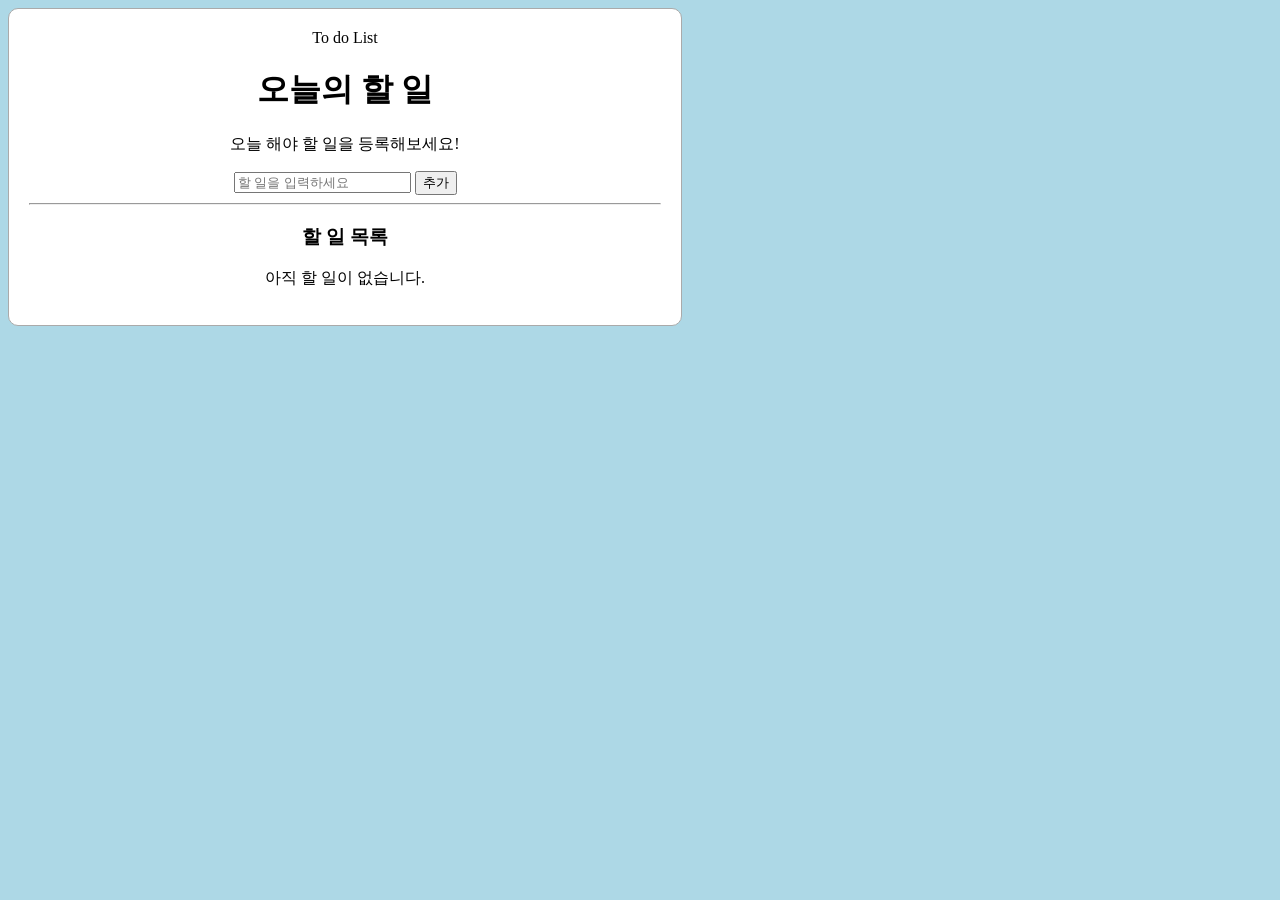
==== toDoList/src/main/webapp/to_do_project/index.html @ 09fc7bb2 "해야할일" ====
<!DOCTYPE html>
<html>
<head>
<meta charset="UTF-8">
<title>Insert title here</title>
<link rel="stylesheet" href="./css/style.css">

</head>
<body>
<div class="main-box">
<main>To do List</main>
<h1>오늘의 할 일</h1>
<p>오늘 해야 할 일을 등록해보세요!</p>
<input id="insertList" type="text" placeholder="할 일을 입력하세요"/> <button id="btn_add">추가</button>
<hr>
<h3>할 일 목록</h3>
<ul id="myList">
	<li>아직 할 일이 없습니다.</li>
</ul>
</div>
</body>
<script src="./js/script.js"/></script>
</html>
---- toDoList/src/main/webapp/to_do_project/css/style.css ----
@charset "UTF-8";

body{
	background-color: lightblue;
	
}
.main-box{
	width: 50%;
	padding: 20px;
	background-color: white;
	border-radius: 10px;
	border: 1px solid #aaa;
	text-align: center;
}
ul { padding-left: 0;}
ul > li{
	list-style: none;
}
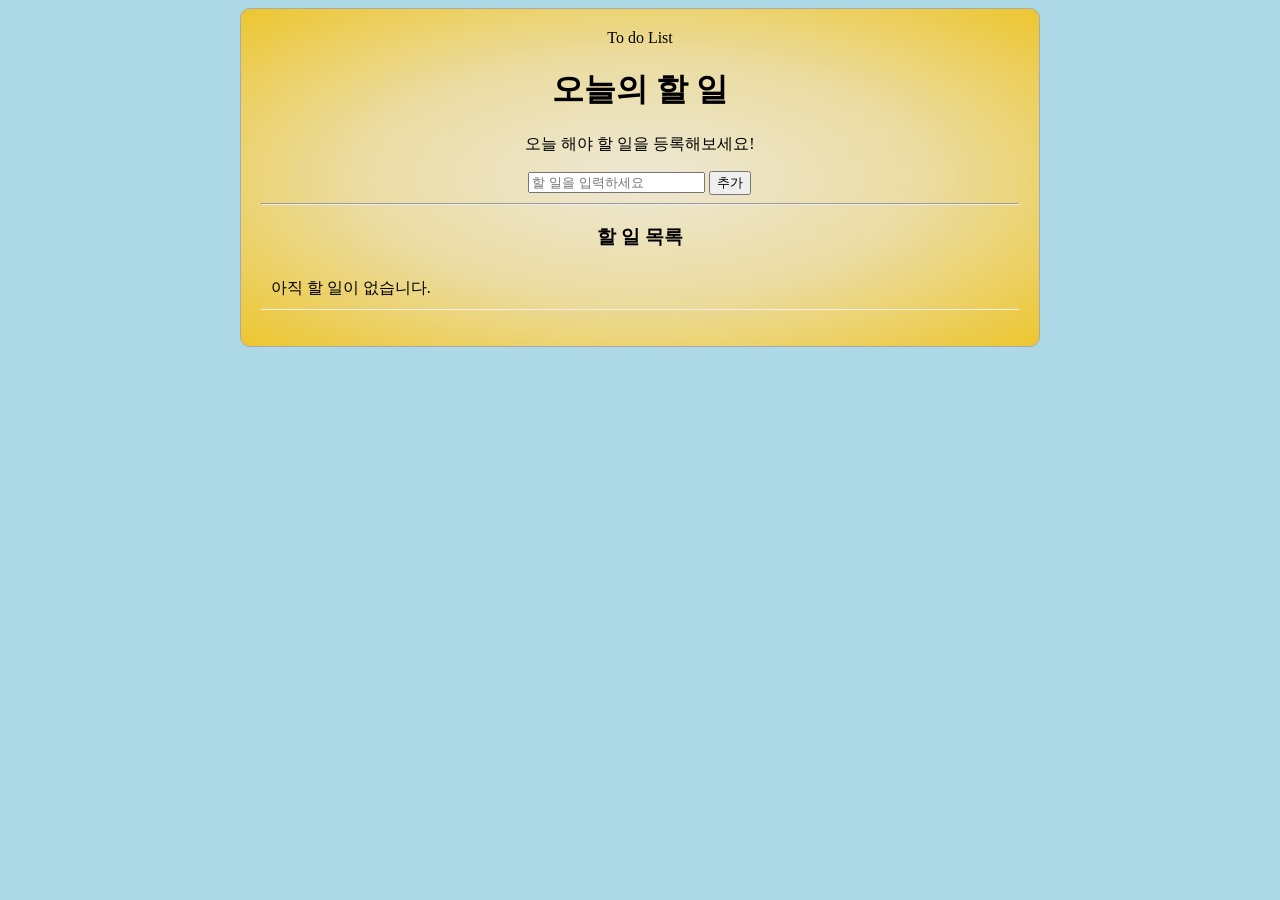
==== commit 0cc57ad8: "해야할일 만들기 1" ====
--- a/toDoList/src/main/webapp/to_do_project/index.html
+++ b/toDoList/src/main/webapp/to_do_project/index.html
@@ -8,12 +8,12 @@
 </head>
 <body>
 <div class="main-box">
-<main>To do List</main>
-<h1>오늘의 할 일</h1>
-<p>오늘 해야 할 일을 등록해보세요!</p>
-<input id="insertList" type="text" placeholder="할 일을 입력하세요"/> <button id="btn_add">추가</button>
-<hr>
-<h3>할 일 목록</h3>
+	<main>To do List</main>
+	<h1>오늘의 할 일</h1>
+	<p>오늘 해야 할 일을 등록해보세요!</p>
+	<input id="insertList" type="text" placeholder="할 일을 입력하세요"/> <button id="btn_add">추가</button>
+	<hr>
+	<h3>할 일 목록</h3>
 <ul id="myList">
 	<li>아직 할 일이 없습니다.</li>
 </ul>
--- a/toDoList/src/main/webapp/to_do_project/css/style.css
+++ b/toDoList/src/main/webapp/to_do_project/css/style.css
@@ -5,14 +5,48 @@
 	
 }
 .main-box{
-	width: 50%;
+	width: 60%;
 	padding: 20px;
-	background-color: white;
+	background-image: radial-gradient(#ede8d5, #ebdca2, #edc62f);
 	border-radius: 10px;
 	border: 1px solid #aaa;
 	text-align: center;
+	margin: 0 auto;
 }
 ul { padding-left: 0;}
+
 ul > li{
-	list-style: none;
+	
+	display: flex;
+	align-items: center;
+	padding: 10px;
+	border-bottom: 1px solid #eee;
+}
+.btn_del {
+	margin-left: auto;
+	position: relative;
+	width: 15px;
+	height: 15px;
+	background: transparent;
+	border: none;
+	cursor: pointer;
+}
+
+.btn_del::before,
+.btn_del::after {
+  content: '';
+  position: absolute;
+  top: 50%;
+  left: 50%;
+  width: 20px;
+  height: 2px;
+  background-color: #bf1d1d;
+}
+
+.btn_del::before {
+  transform: translate(-50%, -50%) rotate(45deg);
+}
+
+.btn_del::after {
+  transform: translate(-50%, -50%) rotate(-45deg);
 }
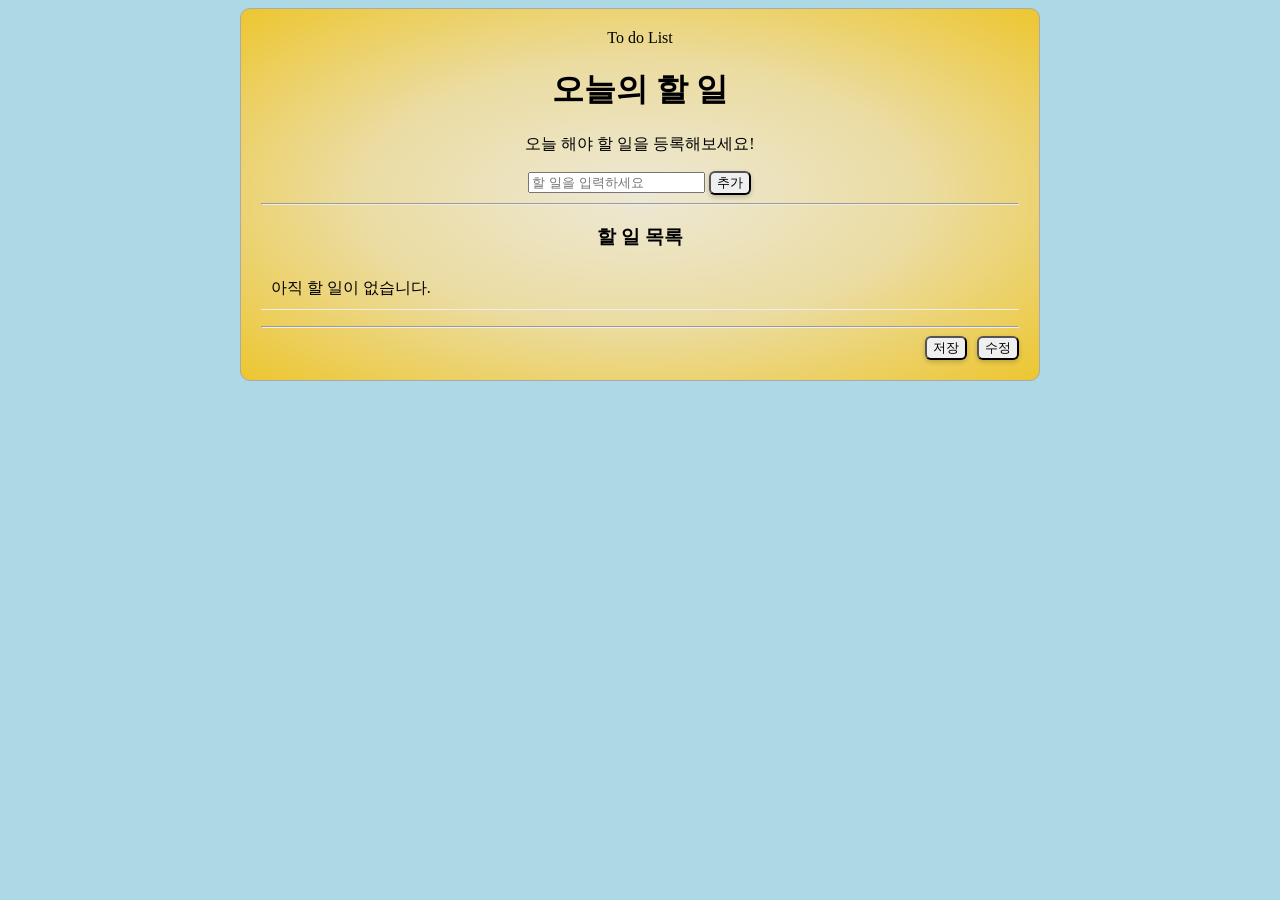
==== commit d327ce4c: "해야할 일 2" ====
--- a/toDoList/src/main/webapp/to_do_project/index.html
+++ b/toDoList/src/main/webapp/to_do_project/index.html
@@ -14,9 +14,14 @@
 	<input id="insertList" type="text" placeholder="할 일을 입력하세요"/> <button id="btn_add">추가</button>
 	<hr>
 	<h3>할 일 목록</h3>
-<ul id="myList">
-	<li>아직 할 일이 없습니다.</li>
-</ul>
+	<ul id="myList">
+		<li id="no_list">아직 할 일이 없습니다.</li>
+	</ul>
+	<hr>
+	<div class="bottom_btn">
+		<button id="btn_save">저장</button>
+		<button id="btn_edit">수정</button>
+	</div>
 </div>
 </body>
 <script src="./js/script.js"/></script>
--- a/toDoList/src/main/webapp/to_do_project/css/style.css
+++ b/toDoList/src/main/webapp/to_do_project/css/style.css
@@ -31,6 +31,9 @@
 	border: none;
 	cursor: pointer;
 }
+.btn_del.hide {
+  display: none;
+}
 
 .btn_del::before,
 .btn_del::after {
@@ -49,4 +52,14 @@
 
 .btn_del::after {
   transform: translate(-50%, -50%) rotate(-45deg);
+}
+.bottom_btn {
+	display: flex;
+	justify-content: flex-end;
+	gap : 10px;
+}
+#btn_save, #btn_edit, #btn_add {
+	border-radius: 6px;
+	cursor: pointer;
+	box-shadow: 0 2px 5px rgba(0,0,0,0.2);
 }
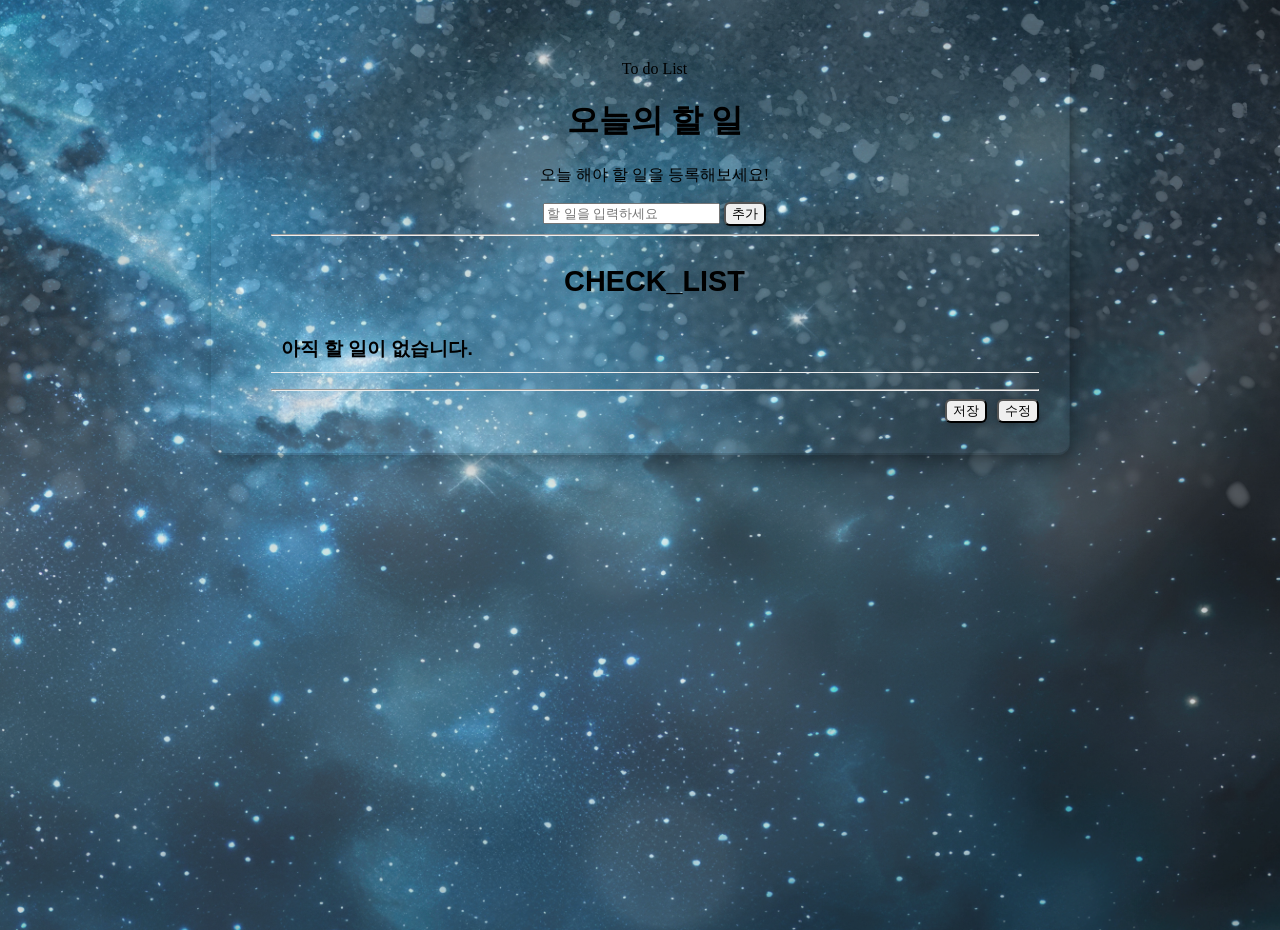
==== commit f793dd5a: "해야할일 ver.3" ====
--- a/toDoList/src/main/webapp/to_do_project/index.html
+++ b/toDoList/src/main/webapp/to_do_project/index.html
@@ -13,7 +13,7 @@
 	<p>오늘 해야 할 일을 등록해보세요!</p>
 	<input id="insertList" type="text" placeholder="할 일을 입력하세요"/> <button id="btn_add">추가</button>
 	<hr>
-	<h3>할 일 목록</h3>
+	<h3 id="h3_style" style="font-size: 1.8em;">CHECK_LIST</h3>
 	<ul id="myList">
 		<li id="no_list">아직 할 일이 없습니다.</li>
 	</ul>
@@ -22,6 +22,7 @@
 		<button id="btn_save">저장</button>
 		<button id="btn_edit">수정</button>
 	</div>
+
 </div>
 </body>
 <script src="./js/script.js"/></script>
--- a/toDoList/src/main/webapp/to_do_project/css/style.css
+++ b/toDoList/src/main/webapp/to_do_project/css/style.css
@@ -1,26 +1,95 @@
 @charset "UTF-8";
 
-body{
-	background-color: lightblue;
+body {
+  background-image: 
+    url('../images/nukki.png'),
+    url('../images/backspace.jpg');
+
+  background-position: 
+    center center,
+    center center;
+
+  background-repeat: 
+    no-repeat,
+    no-repeat;
+  background-size: 
+    cover,
+    cover;
+
+  margin: 0;
+  min-height: 100vh; 
+}
+.main-box {
+	position: relative;
+	z-index: 1;
+	width: 60%;
+
+	padding: 30px 30px 30px 60px; 
+
+	background: transparent; 
+
+	border-radius: 12px;
+	text-align: center;
+	box-shadow: 0 8px 24px rgba(0, 0, 0, 0.15);
+	margin: 30px auto;
 	
+	box-shadow: 
+    8px 12px 20px rgba(0, 0, 0, 0.25),
+    2px 4px 6px rgba(0, 0, 0, 0.12);
+
+	border-right: 1px solid rgba(0, 0, 0, 0.1);
+	border-bottom: 2px solid rgba(0, 0, 0, 0.15);
+  
+	overflow: hidden;
 }
-.main-box{
-	width: 60%;
-	padding: 20px;
-	background-image: radial-gradient(#ede8d5, #ebdca2, #edc62f);
-	border-radius: 10px;
-	border: 1px solid #aaa;
-	text-align: center;
-	margin: 0 auto;
+#h3_style{
+	font-family: "휴먼편지체", Segoe Print, sans-serif;
+}
+
+.main-box::before {
+	content: '';
+	position: absolute;
+	top: 0;
+	left: 0;
+	right: 0;
+	bottom: 0;
+	z-index: -1; 
+
+	background-image: url('../images/liimage.jpg');
+	background-size: cover;
+	background-repeat: no-repeat;
+	background-position: center;
+
+  -webkit-mask-image: radial-gradient(circle at 25px center, transparent 0px, transparent 8px, black 9px);
+  mask-image: radial-gradient(circle at 25px center, transparent 0px, transparent 8px, black 9px);
+
+
+  -webkit-mask-size: 100% 40px;
+  mask-size: 100% 40px;
+
+  -webkit-mask-repeat: repeat-y;
+  mask-repeat: repeat-y;
 }
 ul { padding-left: 0;}
 
 ul > li{
-	
+	font-family: "휴먼편지체", Segoe Print, sans-serif;
+	font-weight: bold;
+	font-size: 1.2em;
 	display: flex;
 	align-items: center;
 	padding: 10px;
 	border-bottom: 1px solid #eee;
+}
+
+ul > li > span.list_text {
+	flex: 1;
+	text-align: center;
+}
+ul > li > span.list_text.chkCom{
+	text-decoration: line-through;
+	text-decoration-thickness: 2px;
+	color: #a496b3;
 }
 .btn_del {
 	margin-left: auto;
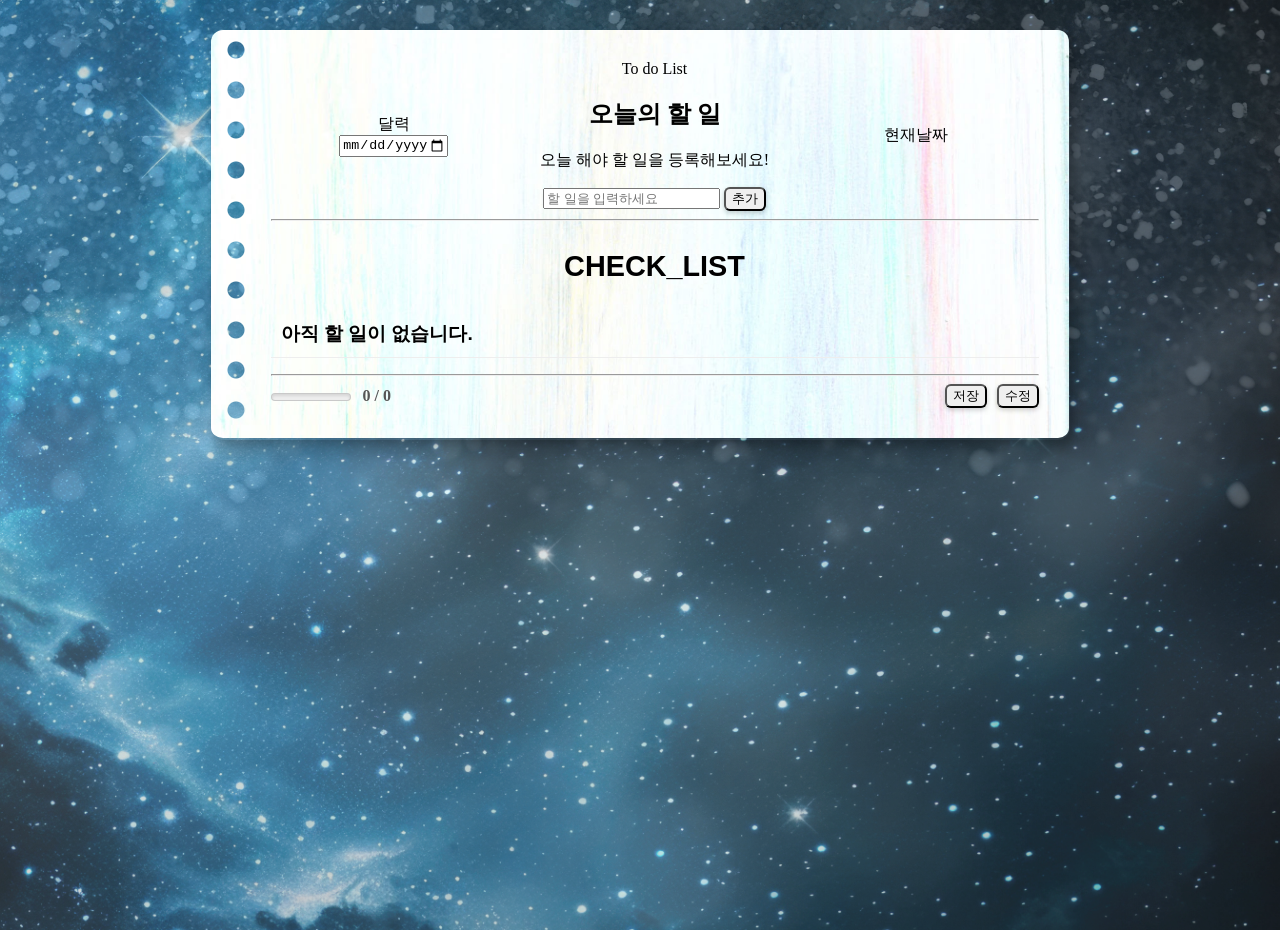
==== commit 0e1cebf6: "해야할일 ver.4" ====
--- a/toDoList/src/main/webapp/to_do_project/index.html
+++ b/toDoList/src/main/webapp/to_do_project/index.html
@@ -8,21 +8,37 @@
 </head>
 <body>
 <div class="main-box">
-	<main>To do List</main>
-	<h1>오늘의 할 일</h1>
-	<p>오늘 해야 할 일을 등록해보세요!</p>
-	<input id="insertList" type="text" placeholder="할 일을 입력하세요"/> <button id="btn_add">추가</button>
+	<header class="top_header">
+		<article class="header_left">
+			<label for="cal_date">달력</label><br>
+			<input id="cal_date" type="date" min="2020-01-01" max="2030-12-31">
+		</article>
+		<section class="header_middle">
+			<main>To do List</main>
+			<h1>오늘의 할 일</h1>
+			<p>오늘 해야 할 일을 등록해보세요!</p>
+			<input id="insertList" type="text" placeholder="할 일을 입력하세요"/> <button id="btn_add">추가</button>
+		</section>
+		<article class="header_right">
+			<time class="today_time">현재날짜</time>
+		</article>
+	</header>
 	<hr>
 	<h3 id="h3_style" style="font-size: 1.8em;">CHECK_LIST</h3>
 	<ul id="myList">
 		<li id="no_list">아직 할 일이 없습니다.</li>
 	</ul>
 	<hr>
-	<div class="bottom_btn">
-		<button id="btn_save">저장</button>
-		<button id="btn_edit">수정</button>
-	</div>
-
+	<footer>
+		<article class="bottom_meter">
+			<meter id="todo_meter" min="0" max="1" value="0">목표달성률</meter>
+			<span id="meter_text">0 / 0</span>
+		</article>
+		<article class="bottom_btn">
+			<button id="btn_save">저장</button>
+			<button id="btn_edit">수정</button>
+		</article>
+	</footer>
 </div>
 </body>
 <script src="./js/script.js"/></script>
--- a/toDoList/src/main/webapp/to_do_project/css/style.css
+++ b/toDoList/src/main/webapp/to_do_project/css/style.css
@@ -7,17 +7,36 @@
 
   background-position: 
     center center,
-    center center;
+    top center;
 
   background-repeat: 
     no-repeat,
     no-repeat;
+    
   background-size: 
     cover,
-    cover;
-
+	cover;
+	
   margin: 0;
   min-height: 100vh; 
+}
+.top_header {
+	display: flex;
+	justify-content: space-between;
+	align-items: center;
+	gap: 15px;
+}
+.header_left,.header_middle,.header_right {
+	flex: 1;
+}
+.header_left {
+	
+}
+.header_middle {
+	text-align: center;
+}
+.header_right {
+	
 }
 .main-box {
 	position: relative;
@@ -91,6 +110,21 @@
 	text-decoration-thickness: 2px;
 	color: #a496b3;
 }
+footer {
+	display: flex;
+	justify-content: space-between;
+	align-items: center;
+}
+#meter_text{
+	margin-left: 8px; 
+	font-weight: bold; 
+	color: #555;
+}
+meter::-webkit-meter-bar {
+  background: #eee;
+  border-radius: 4px;
+  box-shadow: inset 0 2px 3px rgba(0,0,0,0.1);
+}
 .btn_del {
 	margin-left: auto;
 	position: relative;
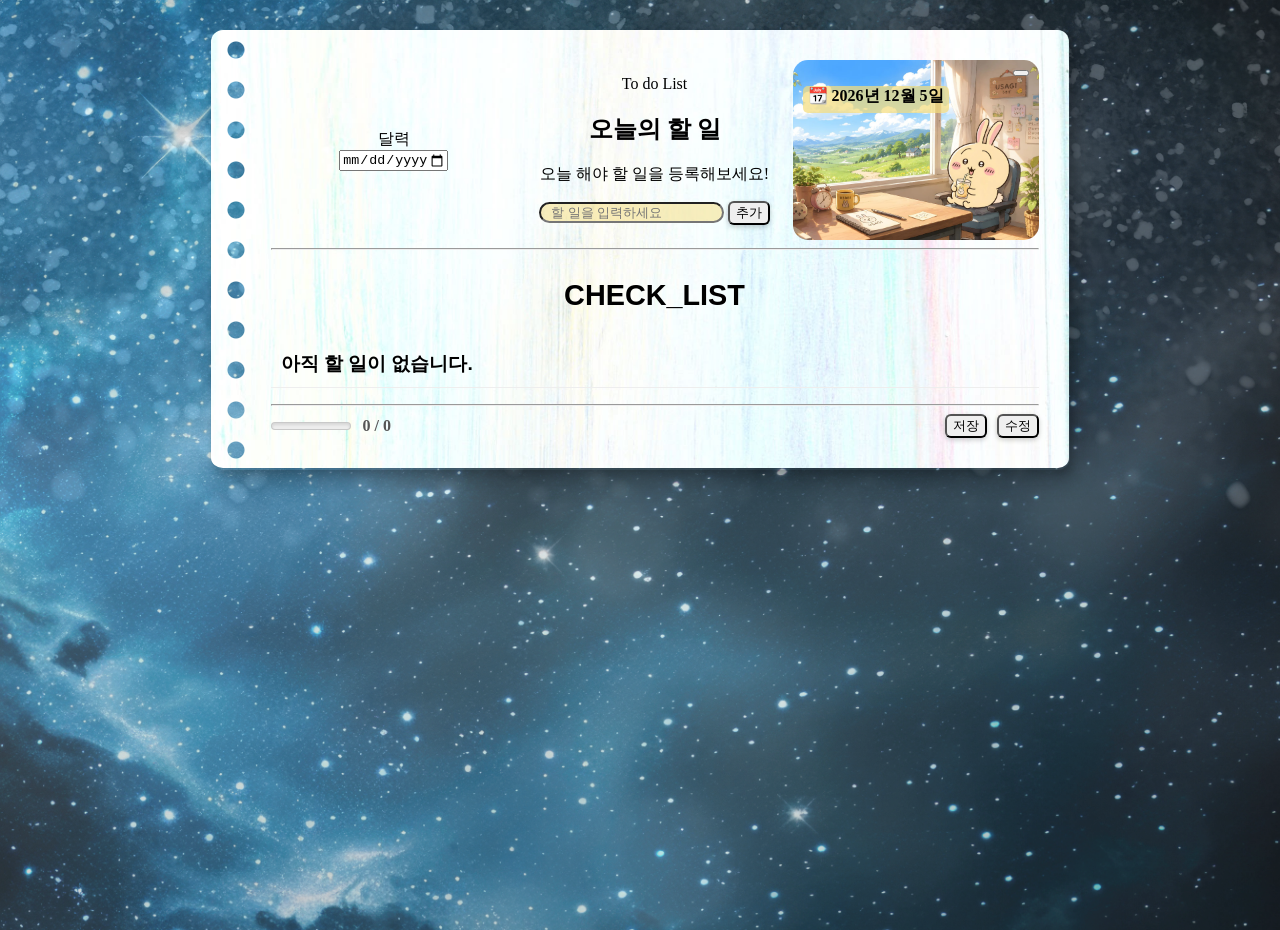
==== commit f6d3c0c8: "해야할일 ver5" ====
--- a/toDoList/src/main/webapp/to_do_project/index.html
+++ b/toDoList/src/main/webapp/to_do_project/index.html
@@ -20,7 +20,8 @@
 			<input id="insertList" type="text" placeholder="할 일을 입력하세요"/> <button id="btn_add">추가</button>
 		</section>
 		<article class="header_right">
-			<time class="today_time">현재날짜</time>
+			<button id="btn_change"></button>
+			<p id="today_date"></p>
 		</article>
 	</header>
 	<hr>
@@ -35,6 +36,7 @@
 			<span id="meter_text">0 / 0</span>
 		</article>
 		<article class="bottom_btn">
+			<button id="btn_alldel" class="btn_alldel hide">전체 삭제</button>
 			<button id="btn_save">저장</button>
 			<button id="btn_edit">수정</button>
 		</article>
--- a/toDoList/src/main/webapp/to_do_project/css/style.css
+++ b/toDoList/src/main/webapp/to_do_project/css/style.css
@@ -64,7 +64,38 @@
 #h3_style{
 	font-family: "휴먼편지체", Segoe Print, sans-serif;
 }
-
+#insertList{
+	height: 15px;
+	border-radius: 15px;
+	outline: none;
+	padding-left: 10px;
+	background-color: rgba(245, 221, 125, 0.5);
+}
+.header_right{
+	width: 280px;
+	height: 180px;
+	border-radius: 15px;
+	background-image: url('../images/usagi3.jpg');
+	background-size: cover;
+	background-position: center;
+	position: relative;
+}
+#today_date{
+	position: absolute;
+	top: 10px;
+	left: 10px;
+	display: inline-block;
+	height: 27px;
+	padding: 0 5px;
+	font-weight: bold;
+	border-radius: 5px;
+	background-color: rgba(245, 221, 125, 0.7);
+}
+#btn_change{
+	position: absolute;
+	top: 10px;
+	right: 10px;
+}
 .main-box::before {
 	content: '';
 	position: absolute;
@@ -134,7 +165,7 @@
 	border: none;
 	cursor: pointer;
 }
-.btn_del.hide {
+.hide {
   display: none;
 }
 
@@ -161,7 +192,7 @@
 	justify-content: flex-end;
 	gap : 10px;
 }
-#btn_save, #btn_edit, #btn_add {
+#btn_save, #btn_edit, #btn_add, #btn_alldel {
 	border-radius: 6px;
 	cursor: pointer;
 	box-shadow: 0 2px 5px rgba(0,0,0,0.2);
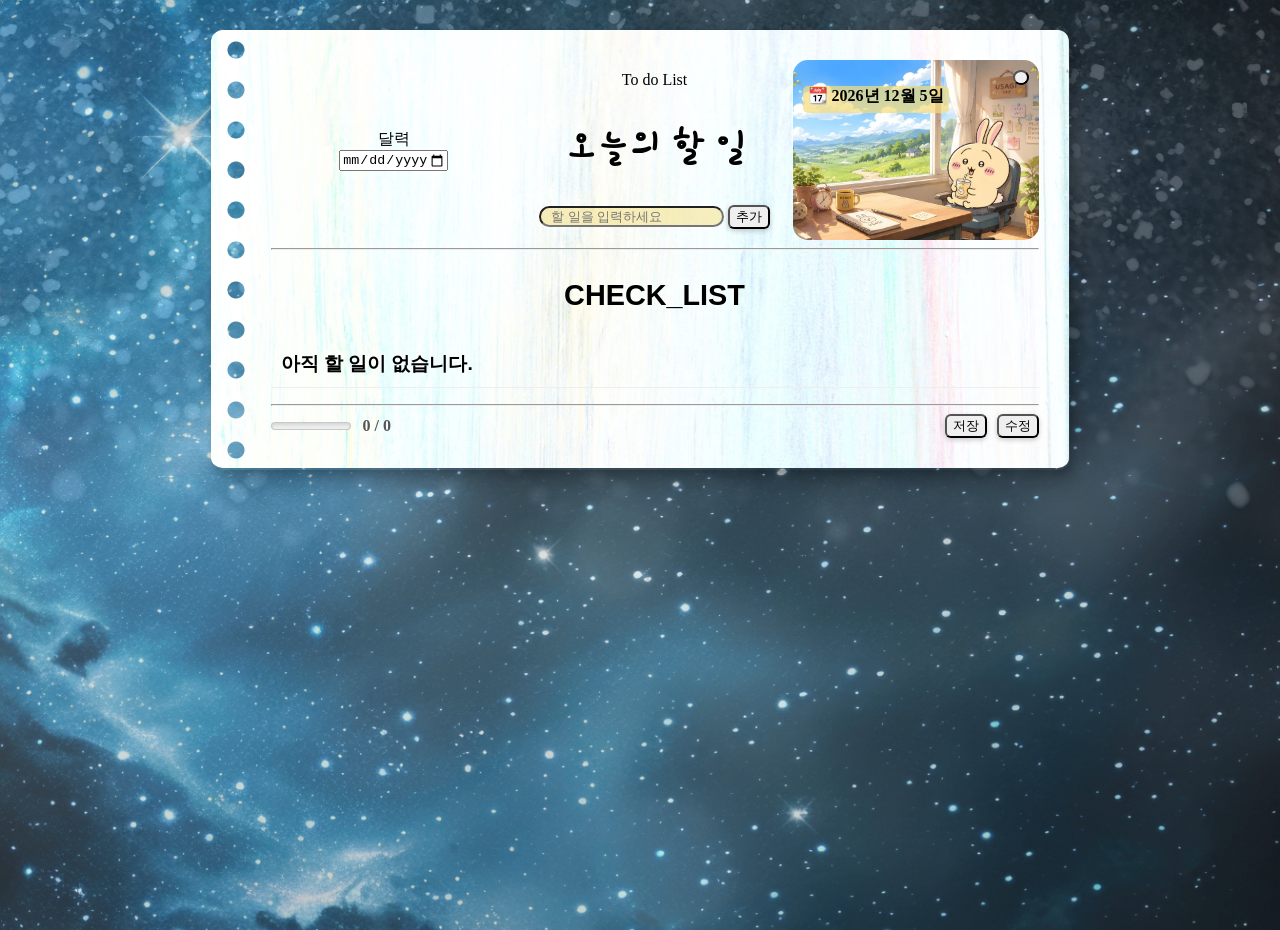
==== commit 5b2c4bf3: "해야할일 끝" ====
--- a/toDoList/src/main/webapp/to_do_project/index.html
+++ b/toDoList/src/main/webapp/to_do_project/index.html
@@ -3,6 +3,9 @@
 <head>
 <meta charset="UTF-8">
 <title>Insert title here</title>
+<link rel="preconnect" href="https://fonts.googleapis.com">
+<link rel="preconnect" href="https://fonts.gstatic.com" crossorigin>
+<link href="https://fonts.googleapis.com/css2?family=Hi+Melody&display=swap" rel="stylesheet">
 <link rel="stylesheet" href="./css/style.css">
 
 </head>
@@ -16,7 +19,7 @@
 		<section class="header_middle">
 			<main>To do List</main>
 			<h1>오늘의 할 일</h1>
-			<p>오늘 해야 할 일을 등록해보세요!</p>
+			<p></p>
 			<input id="insertList" type="text" placeholder="할 일을 입력하세요"/> <button id="btn_add">추가</button>
 		</section>
 		<article class="header_right">
--- a/toDoList/src/main/webapp/to_do_project/css/style.css
+++ b/toDoList/src/main/webapp/to_do_project/css/style.css
@@ -60,6 +60,10 @@
 	border-bottom: 2px solid rgba(0, 0, 0, 0.15);
   
 	overflow: hidden;
+}
+h1{
+	font-family: "Hi Melody", sans-serif;
+	font-size: 2.5em;
 }
 #h3_style{
 	font-family: "휴먼편지체", Segoe Print, sans-serif;
@@ -95,6 +99,10 @@
 	position: absolute;
 	top: 10px;
 	right: 10px;
+	width: 15px;
+	height: 15px;
+	border-radius: 50%;
+	cursor: pointer;
 }
 .main-box::before {
 	content: '';
